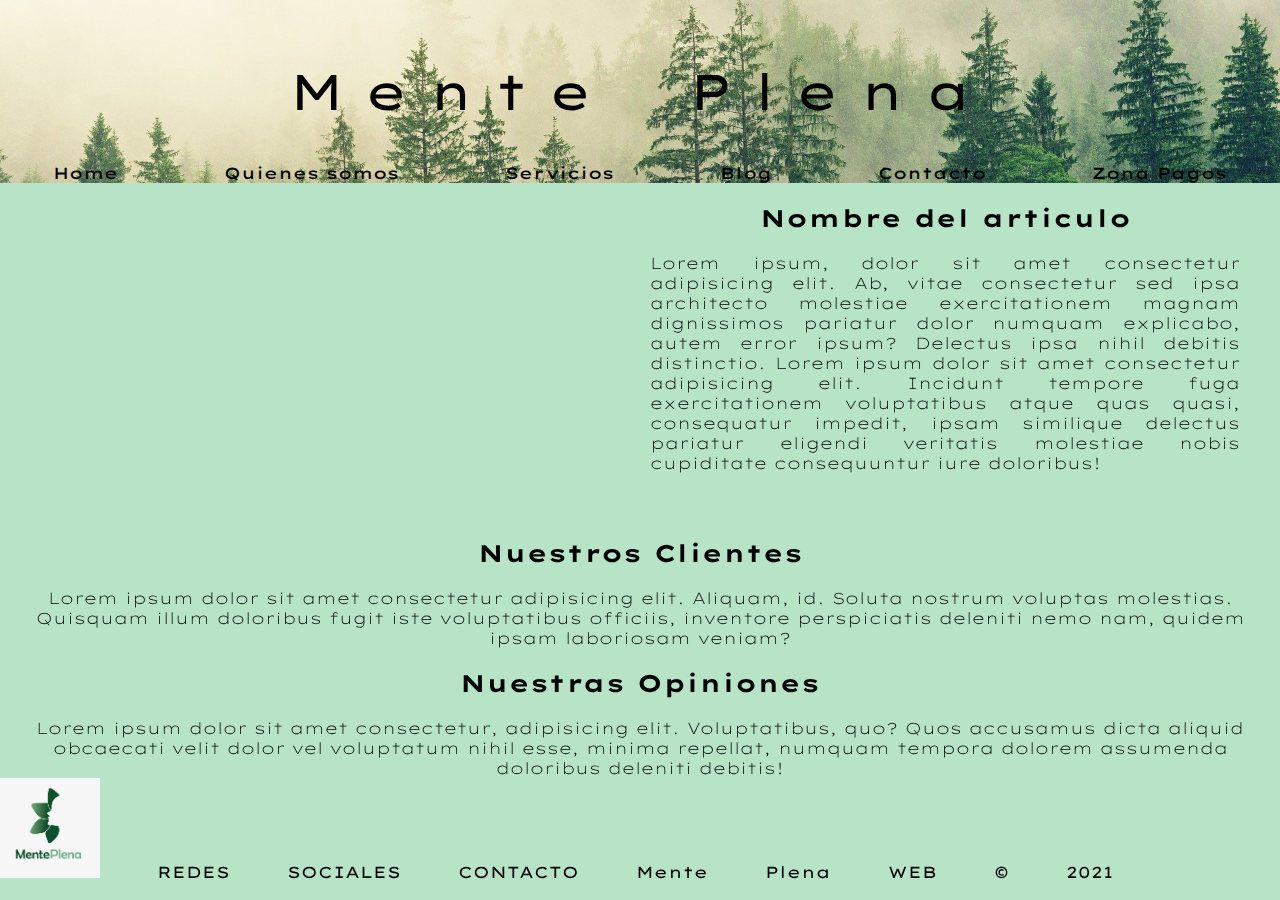
==== index.html @ 43602207 "primer commit" ====
<!DOCTYPE html>
<html lang="es">
<head>
    <meta charset="UTF-8">
    <meta http-equiv="X-UA-Compatible" content="IE=edge">
    <meta name="viewport" content="width=device-width, initial-scale=1.0">
    <link rel="stylesheet" href="css/estilos.css">
    <title>Mente Plena</title>
</head>
<body>
    
    <header class="header">
    
        <!-- <img class="logo" src="multimedia/img/logo sin fondo.png" alt=""> -->
    
        <h1>Mente Plena</h1>

        <nav class="navegador">

            <ul class="lista">
                <li class="item"><a href="index.html">Home</a></li>
                <li class="item"><a href="quienesSomos.html">Quienes somos</a></li>
                <li class="item"><a href="servicios.html">Servicios</a></li>
                <li class="item"><a href="blog.html">Blog</a></li>
                <li class="item"><a href="contacto.html">Contacto</a></li>
                <li class="item"><a href="pagos.html">Zona Pagos</a></li>
            </ul>

        </nav>

    </header>

    <section class="seccion">
            
        <iframe class="video--estilo" width="560" height="315" src="https://www.youtube.com/embed/g6OY_jTsQXg" title="YouTube video player" frameborder="0" allow="accelerometer; autoplay; clipboard-write; encrypted-media; gyroscope; picture-in-picture" allowfullscreen></iframe>

        <article class="articulo">

            <h2 class="articulo__titulo--estilo">Nombre del articulo</h2>

            <img src="" alt="">

            <p>Lorem ipsum, dolor sit amet consectetur adipisicing elit. Ab, vitae consectetur sed ipsa architecto molestiae exercitationem magnam dignissimos pariatur dolor numquam explicabo, autem error ipsum? Delectus ipsa nihil debitis distinctio. Lorem ipsum dolor sit amet consectetur adipisicing elit. Incidunt tempore fuga exercitationem voluptatibus atque quas quasi, consequatur impedit, ipsam similique delectus pariatur eligendi veritatis molestiae nobis cupiditate consequuntur iure doloribus!</p>

        </article>

    </section>

    <section class="clientes">

        <h2 class="clientes__titulo">Nuestros Clientes</h2>

        <p>Lorem ipsum dolor sit amet consectetur adipisicing elit. Aliquam, id. Soluta nostrum voluptas molestias. Quisquam illum doloribus fugit iste voluptatibus officiis, inventore perspiciatis deleniti nemo nam, quidem ipsam laboriosam veniam?</p>
        
    </section>

    <section class="clientes">

        <h2 class="clientes__titulo">Nuestras Opiniones</h2>

        <p>Lorem ipsum dolor sit amet consectetur, adipisicing elit. Voluptatibus, quo? Quos accusamus dicta aliquid obcaecati velit dolor vel voluptatum nihil esse, minima repellat, numquam tempora dolorem assumenda doloribus deleniti debitis!</p>

    </section>

    <footer id="foot">

        <img class="foot__logo--estilos" src="multimedia/img/logo cuadrado.jpeg" alt="">
        <span>REDES SOCIALES</span>
        <a href="contacto.html">CONTACTO</a>
        Mente Plena WEB &copy; 2021

    </footer>
    

</body>
</html>
---- css/estilos.css ----
@import url('https://fonts.googleapis.com/css2?family=Lexend+Tera:wght@100;200;400&display=swap');

*{
    margin: 0;
    padding: 0;
}

html{
    scroll-behavior: smooth;
}

body{
    font-family: 'Lexend Tera', sans-serif;
    background-color: #b7e4c7;
}

/* inicio header */

.header{
    background-image: url(../multimedia/img/fondo1.jpg);
    background-position: center;
    background-size: cover;
    height: auto;
    width: auto;
    text-align: center;
}

h1 {
    padding-top: 60px;
    padding-bottom: 20px;
    font-size: 50px;
    word-spacing: 35px;
    letter-spacing: 20px;
    font-style: normal;
    color: #000;
    font-family: 'Lexend Tera', sans-serif;
    font-weight: 400;
    }

/* inicio navegador */

ul{
    display: flex;
    flex-direction: row;
    justify-content: space-around;
    list-style: none;
    margin-top: 20px;
    font-weight: 500;
}

a{
    text-decoration: none;
    color: black;
}

a:hover{
    color: #12522c;
}

/* inicio sección contenido 1*/

.seccion{
    display: grid;
    grid-template-columns: 1fr 1fr;
    grid-template-rows: 1fr;
    margin-top: 20px;
    margin-right: 20px;
}

.video--estilo{
    margin-left: 15px;
}

.articulo{
    text-align: justify;
    font-weight: 200;
    padding-right: 20px;
    padding-left: 20px;
}

.articulo__titulo--estilo{
    text-align: center;
    font-weight: 700;
    color: #000;
}

/* inicio seccion contenido 2 */

.clientes{
    display: grid;
    grid-template-columns: 1fr;
    justify-content: space-around;
    text-align: center;
    padding-top: 20px;
    padding-left: 20px;
    padding-right: 20px;
    font-weight: 200;
}

.clientes__titulo{
    text-align: center;
    color: #000;
    margin-bottom: 20px;
}

/* inicio footer */

#foot{
    display: inline-block;
    word-spacing: 50px;
}

.foot__logo--estilos{
    height: 100px;
}

/* inicio de media queris */
 
@media only screen and (min-width:750px) and (max-width:1024px){   
    .seccion{
        grid-template-columns: 1fr;
    }

    .articulo{
        text-align: center;
    }

    .articulo__titulo--estilo{
        margin-top: 20px;
    }

    .video--estilo{
        margin-left: 100px;
    }
}

@media only screen and (min-width:400px) and (max-width:749px){
    
    .header{
        grid-template-columns: 1fr;
        width: auto;
    }

    ul{
        display: inline-block;
    }
    
    .seccion{
        grid-template-columns: 1fr;
    }

    .video--estilo{
        width: 370px;
        height: 200px   ;
    }

    .articulo__titulo--estilo{
        margin-top: 20px;
    }
}
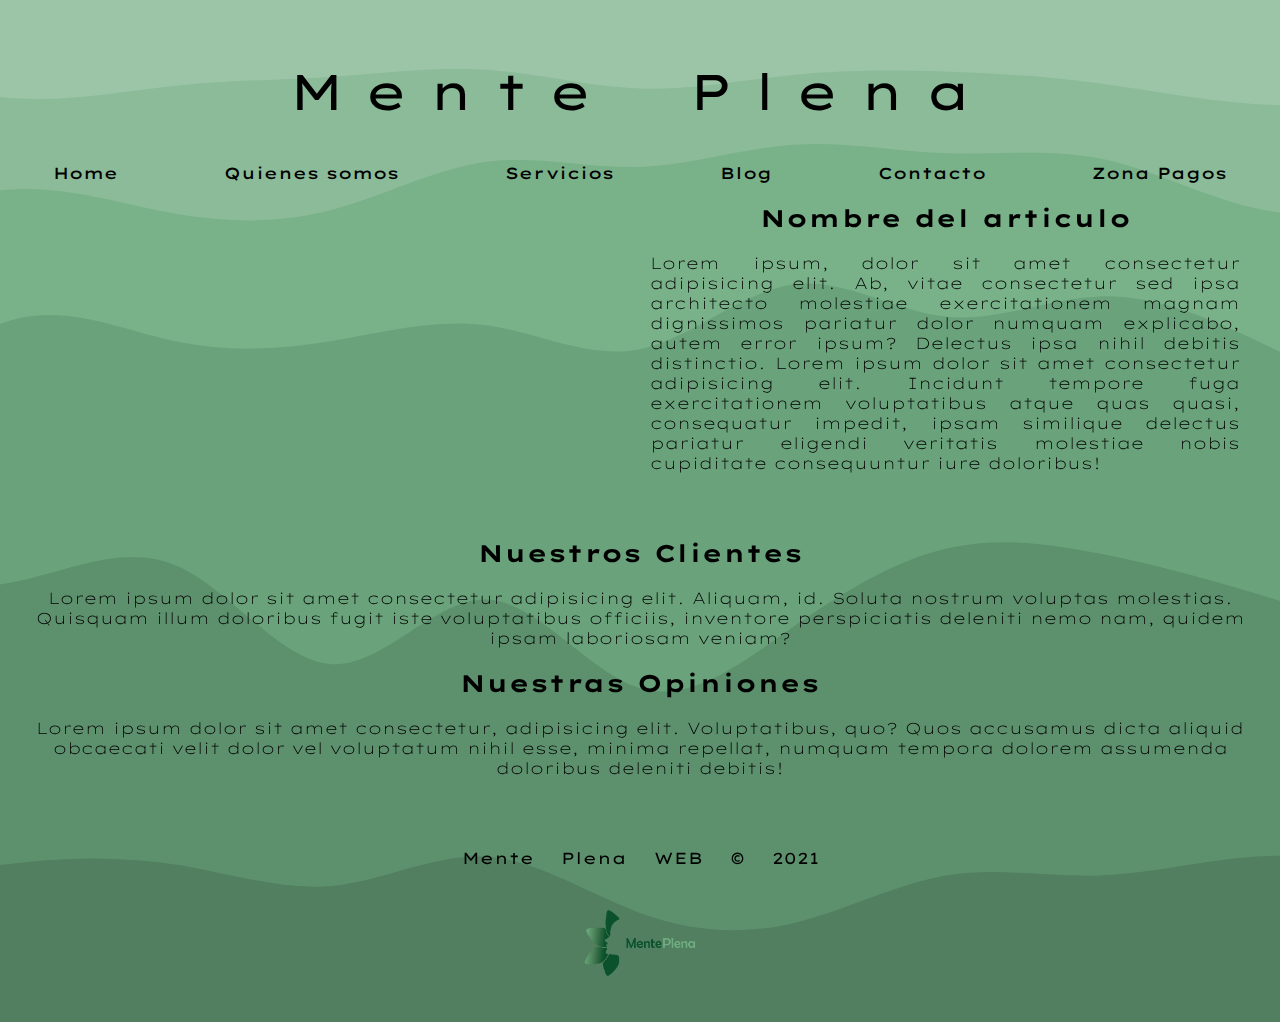
==== commit ad5fb633: "animaciones a index y quienes somos" ====
--- a/index.html
+++ b/index.html
@@ -4,6 +4,8 @@
     <meta charset="UTF-8">
     <meta http-equiv="X-UA-Compatible" content="IE=edge">
     <meta name="viewport" content="width=device-width, initial-scale=1.0">
+    <link rel="stylesheet" href="https://cdnjs.cloudflare.com/ajax/libs/font-awesome/6.0.0-beta3/css/all.min.css" integrity="sha512-Fo3rlrZj/k7ujTnHg4CGR2D7kSs0v4LLanw2qksYuRlEzO+tcaEPQogQ0KaoGN26/zrn20ImR1DfuLWnOo7aBA==" crossorigin="anonymous" referrerpolicy="no-referrer" />
+    <link href="https://unpkg.com/aos@2.3.1/dist/aos.css" rel="stylesheet">
     <link rel="stylesheet" href="css/estilos.css">
     <title>Mente Plena</title>
 </head>
@@ -30,7 +32,7 @@
 
     </header>
 
-    <section class="seccion">
+    <section data-aos="fade-down" class="seccion">
             
         <iframe class="video--estilo" width="560" height="315" src="https://www.youtube.com/embed/g6OY_jTsQXg" title="YouTube video player" frameborder="0" allow="accelerometer; autoplay; clipboard-write; encrypted-media; gyroscope; picture-in-picture" allowfullscreen></iframe>
 
@@ -46,7 +48,7 @@
 
     </section>
 
-    <section class="clientes">
+    <section data-aos="fade-down" class="clientes">
 
         <h2 class="clientes__titulo">Nuestros Clientes</h2>
 
@@ -54,7 +56,7 @@
         
     </section>
 
-    <section class="clientes">
+    <section data-aos="fade-down" class="clientes">
 
         <h2 class="clientes__titulo">Nuestras Opiniones</h2>
 
@@ -62,15 +64,31 @@
 
     </section>
 
-    <footer id="foot">
+    <footer data-aos="fade-down" id="foot">
 
-        <img class="foot__logo--estilos" src="multimedia/img/logo cuadrado.jpeg" alt="">
-        <span>REDES SOCIALES</span>
-        <a href="contacto.html">CONTACTO</a>
+        <span>
+
+            <a href="https://www.instagram.com/menteplena_col/?hl=es-la"><i class="fab fa-instagram"></i></a>
+            <a href="https://api.whatsapp.com/send/?phone=573203778503&text&app_absent=0"><i class="fab fa-whatsapp"></i></a>
+            <a href="mailto:jjp1394@gmail.com?Subject=Interesado%20en%20sus%20servicios"><i class="far fa-envelope"></i></a>
+
+        </span>
+
+        <br>
+
         Mente Plena WEB &copy; 2021
 
+        <br>
+
+        <img class="foot__logo--estilos" src="multimedia/img/logo sin fondo.png" alt="">
+
     </footer>
+
+    <script src="https://unpkg.com/aos@2.3.1/dist/aos.js"></script>
+
+    <script>
+        AOS.init();
+    </script>
     
-
 </body>
 </html>--- a/css/estilos.css
+++ b/css/estilos.css
@@ -11,13 +11,16 @@
 
 body{
     font-family: 'Lexend Tera', sans-serif;
-    background-color: #b7e4c7;
+    background-image: url(../multimedia/img/waves.svg);
+    background-position: center;
+    background-size: cover;
+    background-repeat: no-repeat;
 }
 
 /* inicio header */
 
 .header{
-    background-image: url(../multimedia/img/fondo1.jpg);
+    /* background-image: url(../multimedia/img/fondo1.jpg); */
     background-position: center;
     background-size: cover;
     height: auto;
@@ -106,12 +109,20 @@
 /* inicio footer */
 
 #foot{
-    display: inline-block;
-    word-spacing: 50px;
+    display: block;
+    word-spacing: 20px;
+    text-align: center;
+    margin-top: 20px;
+}
+
+span i{
+    font-size: 40px;
+    color: #12522c;
 }
 
 .foot__logo--estilos{
-    height: 100px;
+    height: 150px;
+    width: auto;
 }
 
 /* inicio de media queris */
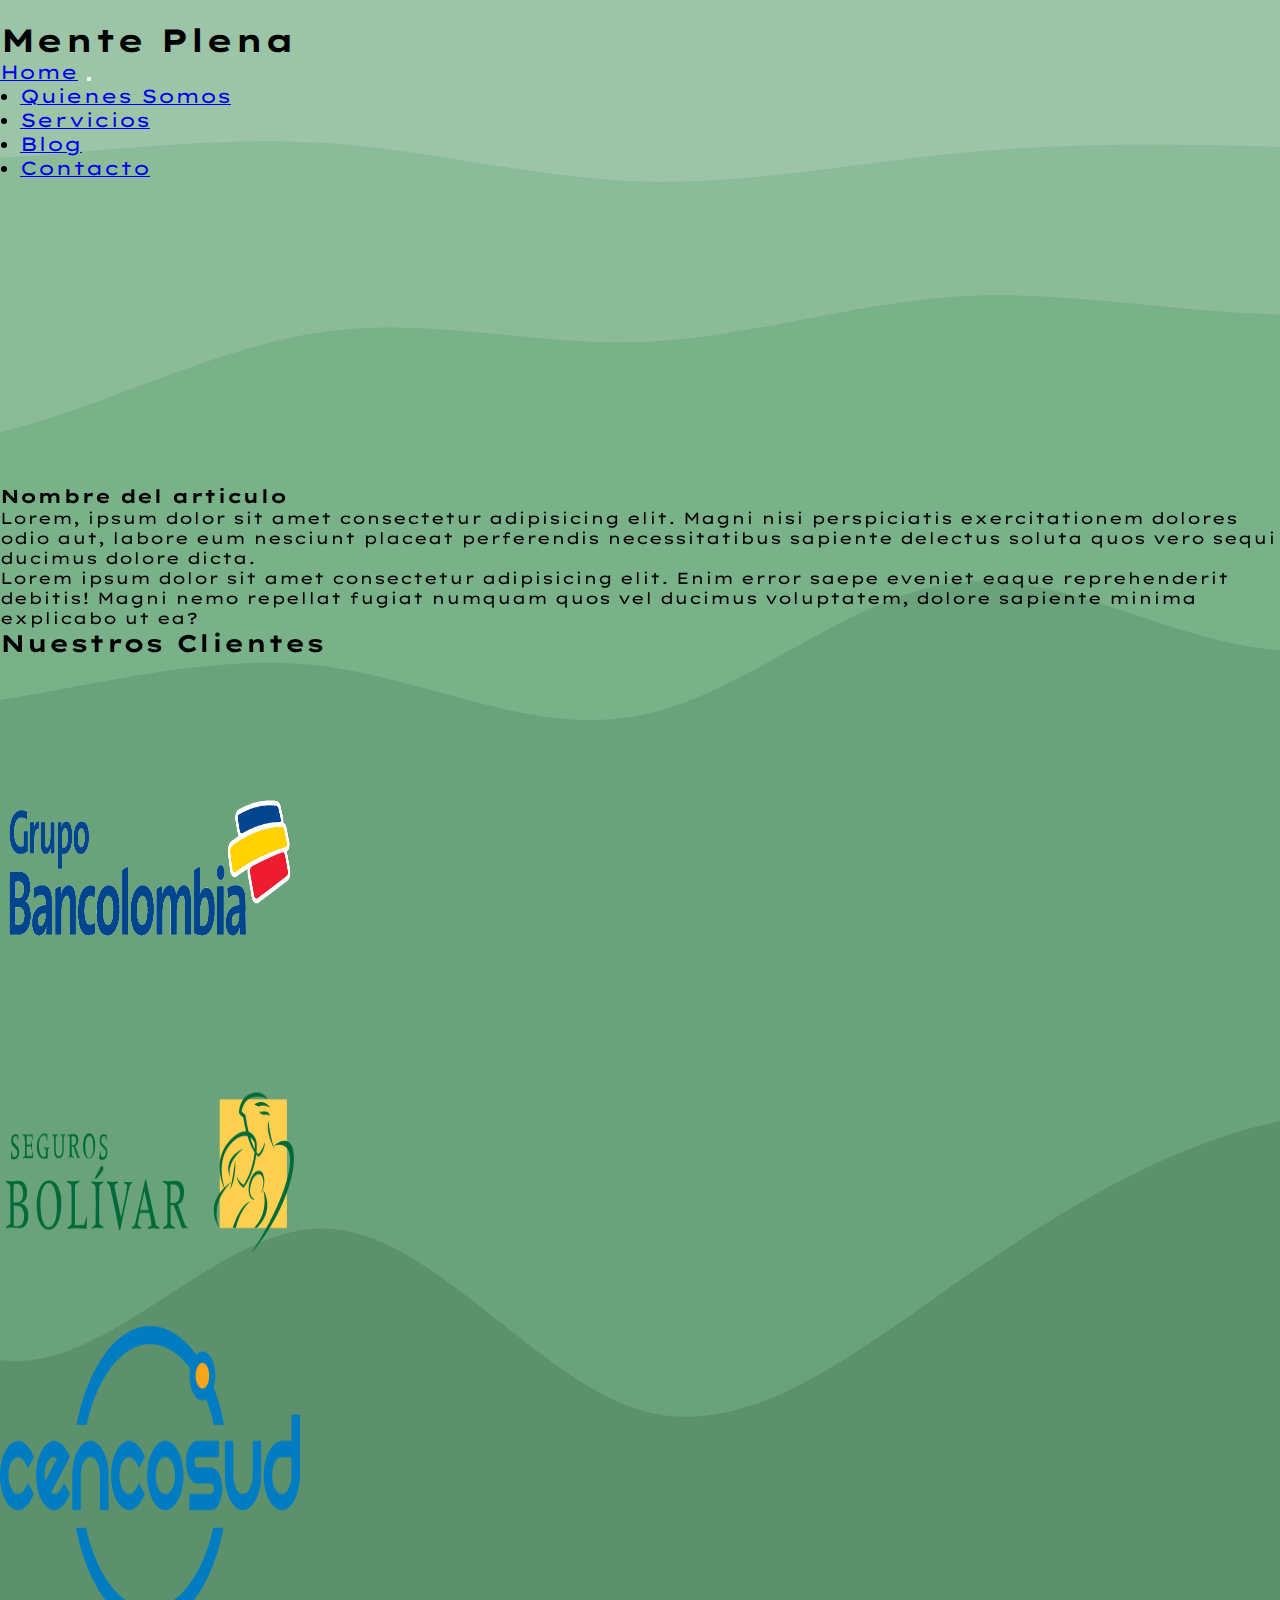
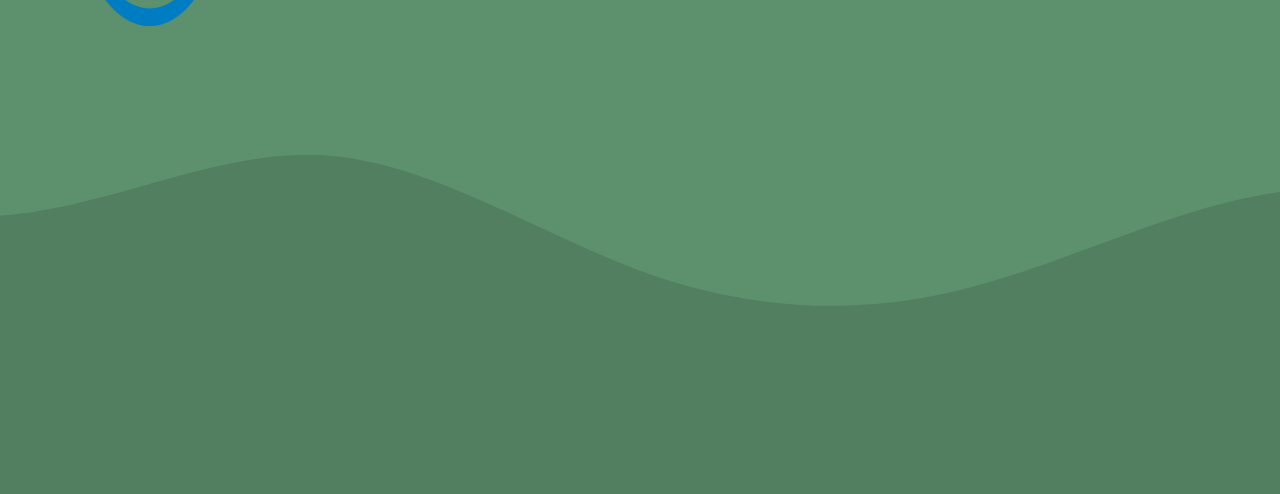
==== commit da7d4985: "index con bootstrap" ====
--- a/index.html
+++ b/index.html
@@ -6,65 +6,121 @@
     <meta name="viewport" content="width=device-width, initial-scale=1.0">
     <link rel="stylesheet" href="https://cdnjs.cloudflare.com/ajax/libs/font-awesome/6.0.0-beta3/css/all.min.css" integrity="sha512-Fo3rlrZj/k7ujTnHg4CGR2D7kSs0v4LLanw2qksYuRlEzO+tcaEPQogQ0KaoGN26/zrn20ImR1DfuLWnOo7aBA==" crossorigin="anonymous" referrerpolicy="no-referrer" />
     <link href="https://unpkg.com/aos@2.3.1/dist/aos.css" rel="stylesheet">
+    <link rel="stylesheet" href="https://cdn.jsdelivr.net/npm/bootstrap@4.6.1/dist/css/bootstrap.min.css" integrity="sha384-zCbKRCUGaJDkqS1kPbPd7TveP5iyJE0EjAuZQTgFLD2ylzuqKfdKlfG/eSrtxUkn" crossorigin="anonymous">
     <link rel="stylesheet" href="css/estilos.css">
     <title>Mente Plena</title>
 </head>
 <body>
     
-    <header class="header">
+    <h1 class="text-center">Mente Plena</h1>
+
+    <!-- Header con navbar -->
     
-        <!-- <img class="logo" src="multimedia/img/logo sin fondo.png" alt=""> -->
-    
-        <h1>Mente Plena</h1>
+    <header class="container-fluid">
 
-        <nav class="navegador">
+        <nav class="navbar navbar-expand-md navbar-light">
+            <a class="navbar-brand" href="index.html">Home</a>
+            <button class="navbar-toggler btn-1" type="button" data-toggle="collapse" data-target="#collapsibleNavbar">
+              <span class="navbar-toggler-icon"></span>
+            </button>
 
-            <ul class="lista">
-                <li class="item"><a href="index.html">Home</a></li>
-                <li class="item"><a href="quienesSomos.html">Quienes somos</a></li>
-                <li class="item"><a href="servicios.html">Servicios</a></li>
-                <li class="item"><a href="blog.html">Blog</a></li>
-                <li class="item"><a href="contacto.html">Contacto</a></li>
-                <li class="item"><a href="pagos.html">Zona Pagos</a></li>
-            </ul>
-
-        </nav>
+            <div class="collapse navbar-collapse" id="collapsibleNavbar">
+              <ul class="navbar-nav">
+                <li class="nav-item">
+                  <a class="nav-link" href="quienesSomos.html">Quienes Somos</a>
+                </li>
+                <li class="nav-item">
+                  <a class="nav-link" href="servicios.html">Servicios</a>
+                </li>
+                <li class="nav-item">
+                  <a class="nav-link" href="blog.html">Blog</a>
+                </li>
+                <li class="nav-item">
+                    <a class="nav-link" href="contacto.html">contacto</a>
+                  </li>    
+              </ul>
+            </div>  
+          </nav>
 
     </header>
 
-    <section data-aos="fade-down" class="seccion">
+    <!-- seccion 1 con iframe -->
+
+    <div class="container-fluid" data-aos="fade-down"> 
+
+        <section class="row">      
+
+            <iframe class="col-xs-12 col-sm-5 col-md-4 col-lg-4 video"" width="auto" height="300" src="https://www.youtube.com/embed/g6OY_jTsQXg" title="YouTube video player" frameborder="0" allow="accelerometer; autoplay; clipboard-write; encrypted-media; gyroscope; picture-in-picture" allowfullscreen></iframe>
             
-        <iframe class="video--estilo" width="560" height="315" src="https://www.youtube.com/embed/g6OY_jTsQXg" title="YouTube video player" frameborder="0" allow="accelerometer; autoplay; clipboard-write; encrypted-media; gyroscope; picture-in-picture" allowfullscreen></iframe>
+            <article class="color3 col-xs-12 col-sm-7 col-md-8 col-lg-8">
 
-        <article class="articulo">
+                <h3 class="text-center">Nombre del articulo</h3>
+                <p>Lorem, ipsum dolor sit amet consectetur adipisicing elit. Magni nisi perspiciatis exercitationem dolores odio aut, labore eum nesciunt placeat perferendis necessitatibus sapiente delectus soluta quos vero sequi ducimus dolore dicta.</p>
+                <p>Lorem ipsum dolor sit amet consectetur adipisicing elit. Enim error saepe eveniet eaque reprehenderit debitis! Magni nemo repellat fugiat numquam quos vel ducimus voluptatem, dolore sapiente minima explicabo ut ea?</p>
 
-            <h2 class="articulo__titulo--estilo">Nombre del articulo</h2>
+            </article>
 
-            <img src="" alt="">
+        </section>
+        
+    </div>
 
-            <p>Lorem ipsum, dolor sit amet consectetur adipisicing elit. Ab, vitae consectetur sed ipsa architecto molestiae exercitationem magnam dignissimos pariatur dolor numquam explicabo, autem error ipsum? Delectus ipsa nihil debitis distinctio. Lorem ipsum dolor sit amet consectetur adipisicing elit. Incidunt tempore fuga exercitationem voluptatibus atque quas quasi, consequatur impedit, ipsam similique delectus pariatur eligendi veritatis molestiae nobis cupiditate consequuntur iure doloribus!</p>
+    <!-- seccion 2 nuestros clientes -->
 
-        </article>
+    <section class="container text-center" data-aos="fade-down">
 
-    </section>
+        <h2 class="text-center">Nuestros Clientes</h2>
 
-    <section data-aos="fade-down" class="clientes">
+        <div id="demo" class="carousel slide" data-ride="carousel">
 
-        <h2 class="clientes__titulo">Nuestros Clientes</h2>
-
-        <p>Lorem ipsum dolor sit amet consectetur adipisicing elit. Aliquam, id. Soluta nostrum voluptas molestias. Quisquam illum doloribus fugit iste voluptatibus officiis, inventore perspiciatis deleniti nemo nam, quidem ipsam laboriosam veniam?</p>
+            <!-- Indicators -->
+            <ul class="carousel-indicators">
+            <li data-target="#demo" data-slide-to="0" class="active"></li>
+            <li data-target="#demo" data-slide-to="1"></li>
+            <li data-target="#demo" data-slide-to="2"></li>
+            </ul>
+            
+            <!-- The slideshow -->
+            <div class="carousel-inner">
+            <div class="carousel-item active">
+                <img class="img-fluid" src="./multimedia/img/logo-grupo-bancolombia.png" alt="Bancolombia" width="300" height="300">
+            </div>
+            <div class="carousel-item">
+                <img class="img-fluid" src="./multimedia/img/logo-seguros-bolivar.png" alt="Seguros Bolivar" width="300" height="300">
+            </div>
+            <div class="carousel-item">
+                <img class="img-fluid" src="./multimedia/img/logo-sencosud.png" alt="Sencosud" width="300" height="300">
+            </div>
+                </div>
+            
+                <!-- Left and right controls -->
+                <a class="carousel-control-prev" href="#demo" data-slide="prev">
+                    <span class="carousel-control-prev-icon"></span>
+                </a>
+                <a class="carousel-control-next" href="#demo" data-slide="next">
+                    <span class="carousel-control-next-icon"></span>
+                </a>
+            </div>
         
     </section>
 
-    <section data-aos="fade-down" class="clientes">
+    <!-- seccion 3 nuestras opiniones -->
 
-        <h2 class="clientes__titulo">Nuestras Opiniones</h2>
+    <div class="container" data-aos="fade-down">
 
-        <p>Lorem ipsum dolor sit amet consectetur, adipisicing elit. Voluptatibus, quo? Quos accusamus dicta aliquid obcaecati velit dolor vel voluptatum nihil esse, minima repellat, numquam tempora dolorem assumenda doloribus deleniti debitis!</p>
+        <h2 class="text-center">Nuestras Opiniones</h2>
+        
+        <section class="row">
 
-    </section>
+            <p class="col-md-4">Lorem ipsum dolor sit amet consectetur adipisicing elit. Voluptas perferendis quidem perspiciatis inventore, reiciendis esse reprehenderit, ab assumenda itaque vitae voluptates amet aut est voluptatem alias. Omnis placeat voluptas ipsam.</p>
 
-    <footer data-aos="fade-down" id="foot">
+            <p class="col-md-4 lead">Lorem ipsum dolor sit, amet consectetur adipisicing elit. Eaque facere provident aliquid voluptates incidunt quia, accusamus dolore repudiandae ipsum in sed vel dicta quas cumque? Consequuntur dicta porro molestiae molestias.</p>
+
+            <p class="col-md-4">Lorem ipsum dolor sit amet consectetur, adipisicing elit. Commodi aliquam adipisci dolor quasi iste cumque, dolores sed est itaque illo vel architecto id minus qui sit autem illum deleniti voluptas.</p>
+
+
+        </section>
+
+    <footer class="container text-center" data-aos="fade-down" id="foot">
 
         <span>
 
@@ -76,13 +132,17 @@
 
         <br>
 
-        Mente Plena WEB &copy; 2021
+        <span> Mente Plena WEB &copy; 2021 </span>
 
         <br>
 
-        <img class="foot__logo--estilos" src="multimedia/img/logo sin fondo.png" alt="">
+        <img class="img-fluid" src="multimedia/img/logo sin fondo.png" alt="" width="200" height="200">
 
     </footer>
+
+    <script src="https://cdn.jsdelivr.net/npm/jquery@3.5.1/dist/jquery.slim.min.js" integrity="sha384-DfXdz2htPH0lsSSs5nCTpuj/zy4C+OGpamoFVy38MVBnE+IbbVYUew+OrCXaRkfj" crossorigin="anonymous"></script>
+    <script src="https://cdn.jsdelivr.net/npm/popper.js@1.16.1/dist/umd/popper.min.js" integrity="sha384-9/reFTGAW83EW2RDu2S0VKaIzap3H66lZH81PoYlFhbGU+6BZp6G7niu735Sk7lN" crossorigin="anonymous"></script>
+    <script src="https://cdn.jsdelivr.net/npm/bootstrap@4.6.1/dist/js/bootstrap.min.js" integrity="sha384-VHvPCCyXqtD5DqJeNxl2dtTyhF78xXNXdkwX1CZeRusQfRKp+tA7hAShOK/B/fQ2" crossorigin="anonymous"></script>
 
     <script src="https://unpkg.com/aos@2.3.1/dist/aos.js"></script>
 
--- a/css/estilos.css
+++ b/css/estilos.css
@@ -17,102 +17,27 @@
     background-repeat: no-repeat;
 }
 
-/* inicio header */
-
-.header{
-    /* background-image: url(../multimedia/img/fondo1.jpg); */
-    background-position: center;
-    background-size: cover;
-    height: auto;
-    width: auto;
-    text-align: center;
+h1{
+    margin-top: 20px;
 }
 
-h1 {
-    padding-top: 60px;
-    padding-bottom: 20px;
-    font-size: 50px;
-    word-spacing: 35px;
-    letter-spacing: 20px;
-    font-style: normal;
-    color: #000;
-    font-family: 'Lexend Tera', sans-serif;
-    font-weight: 400;
-    }
-
-/* inicio navegador */
-
-ul{
-    display: flex;
-    flex-direction: row;
-    justify-content: space-around;
-    list-style: none;
-    margin-top: 20px;
-    font-weight: 500;
+.navbar{
+    text-transform: capitalize;
+    font-size: larger;
 }
 
-a{
-    text-decoration: none;
-    color: black;
+.nav-item{
+    margin-left: 20px;
 }
 
-a:hover{
-    color: #12522c;
-}
-
-/* inicio sección contenido 1*/
-
-.seccion{
-    display: grid;
-    grid-template-columns: 1fr 1fr;
-    grid-template-rows: 1fr;
-    margin-top: 20px;
-    margin-right: 20px;
-}
-
-.video--estilo{
-    margin-left: 15px;
-}
-
-.articulo{
-    text-align: justify;
-    font-weight: 200;
-    padding-right: 20px;
-    padding-left: 20px;
-}
-
-.articulo__titulo--estilo{
-    text-align: center;
-    font-weight: 700;
-    color: #000;
-}
-
-/* inicio seccion contenido 2 */
-
-.clientes{
-    display: grid;
-    grid-template-columns: 1fr;
-    justify-content: space-around;
-    text-align: center;
-    padding-top: 20px;
-    padding-left: 20px;
-    padding-right: 20px;
-    font-weight: 200;
-}
-
-.clientes__titulo{
-    text-align: center;
-    color: #000;
-    margin-bottom: 20px;
+.video{
+    border-radius: 10%;
 }
 
 /* inicio footer */
 
 #foot{
-    display: block;
     word-spacing: 20px;
-    text-align: center;
-    margin-top: 20px;
 }
 
 span i{
@@ -120,53 +45,4 @@
     color: #12522c;
 }
 
-.foot__logo--estilos{
-    height: 150px;
-    width: auto;
-}
 
-/* inicio de media queris */
- 
-@media only screen and (min-width:750px) and (max-width:1024px){   
-    .seccion{
-        grid-template-columns: 1fr;
-    }
-
-    .articulo{
-        text-align: center;
-    }
-
-    .articulo__titulo--estilo{
-        margin-top: 20px;
-    }
-
-    .video--estilo{
-        margin-left: 100px;
-    }
-}
-
-@media only screen and (min-width:400px) and (max-width:749px){
-    
-    .header{
-        grid-template-columns: 1fr;
-        width: auto;
-    }
-
-    ul{
-        display: inline-block;
-    }
-    
-    .seccion{
-        grid-template-columns: 1fr;
-    }
-
-    .video--estilo{
-        width: 370px;
-        height: 200px   ;
-    }
-
-    .articulo__titulo--estilo{
-        margin-top: 20px;
-    }
-}
-
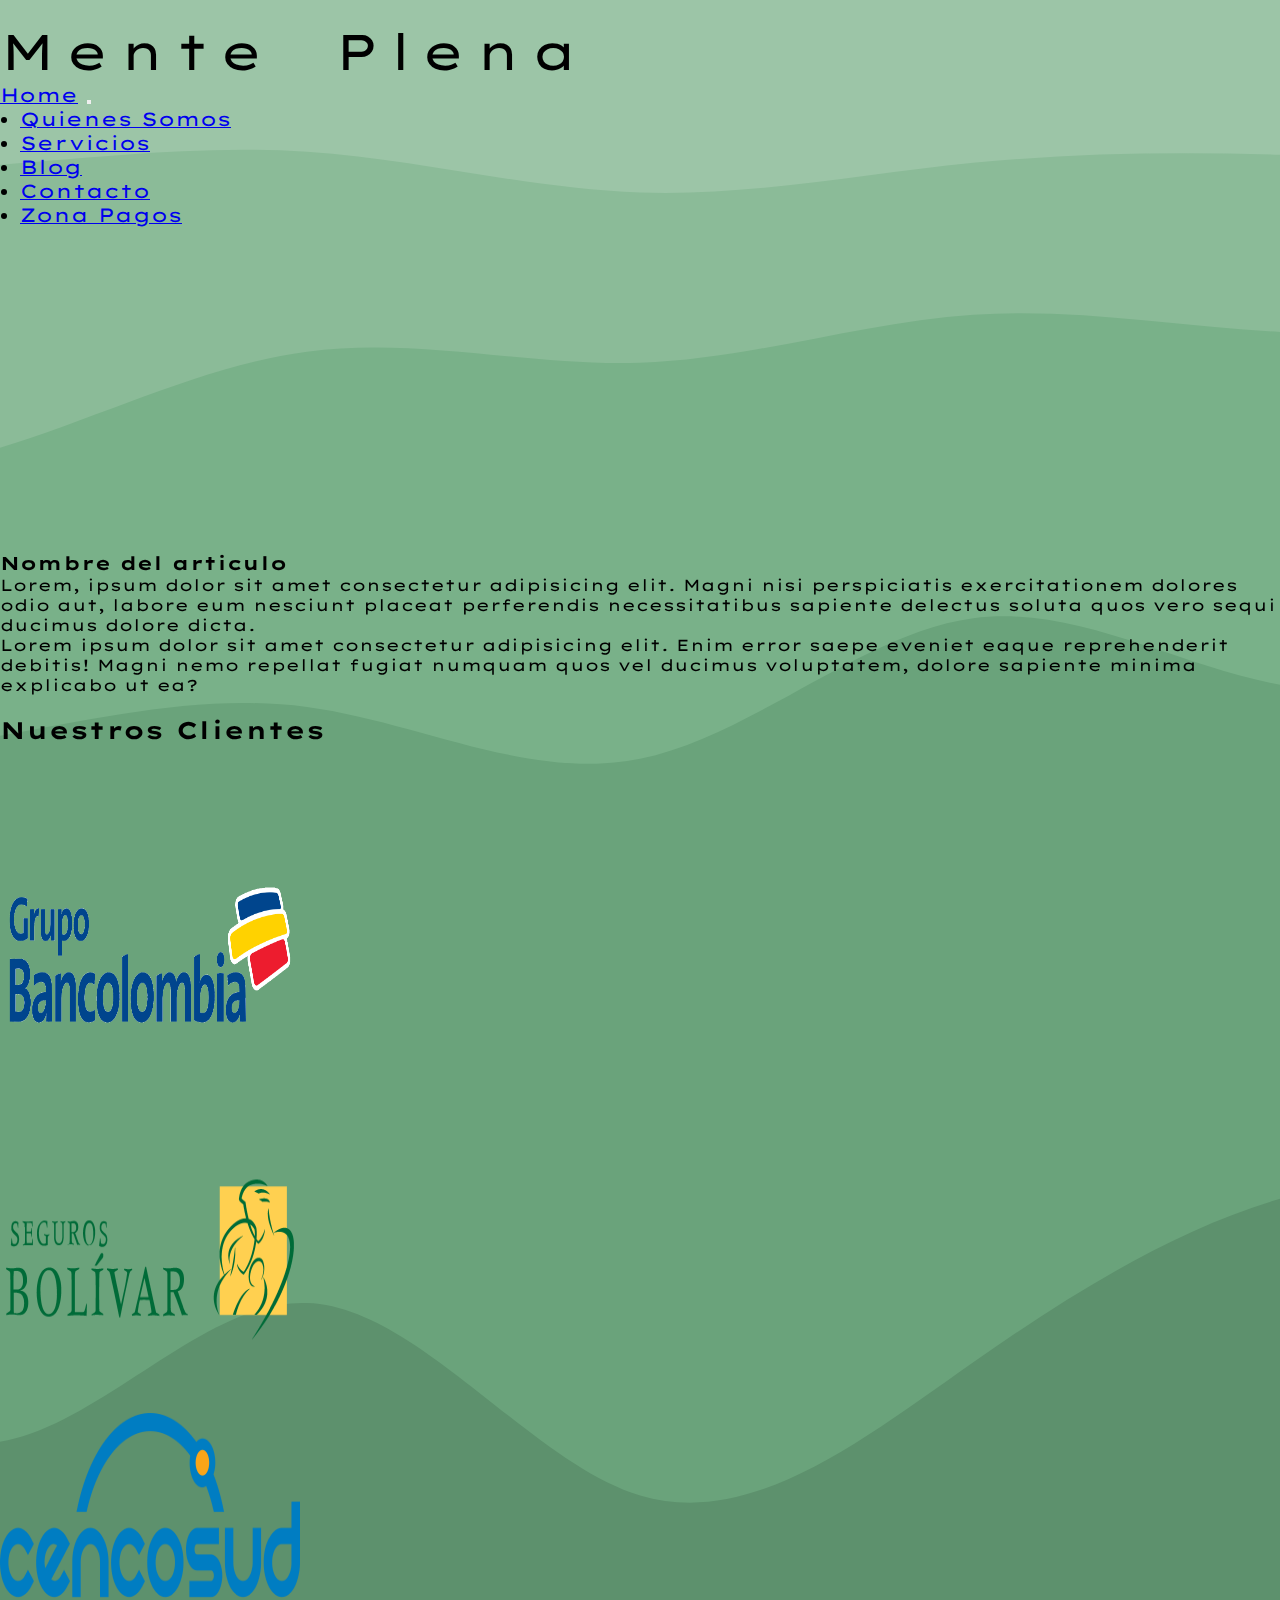
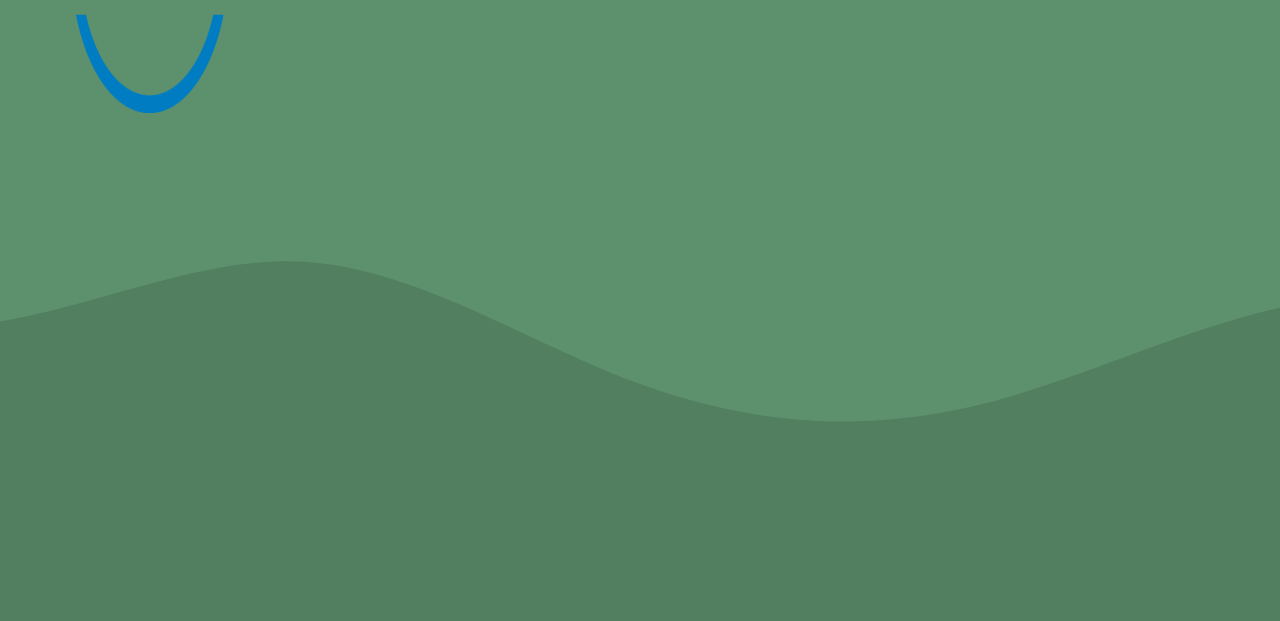
==== commit fa30d177: "bootstrap en 4 paginas" ====
--- a/index.html
+++ b/index.html
@@ -37,7 +37,10 @@
                 </li>
                 <li class="nav-item">
                     <a class="nav-link" href="contacto.html">contacto</a>
-                  </li>    
+                </li>   
+                <li class="nav-item">
+                    <a class="nav-link" href="pagos.html">Zona Pagos</a>
+                </li>  
               </ul>
             </div>  
           </nav>
@@ -50,7 +53,7 @@
 
         <section class="row">      
 
-            <iframe class="col-xs-12 col-sm-5 col-md-4 col-lg-4 video"" width="auto" height="300" src="https://www.youtube.com/embed/g6OY_jTsQXg" title="YouTube video player" frameborder="0" allow="accelerometer; autoplay; clipboard-write; encrypted-media; gyroscope; picture-in-picture" allowfullscreen></iframe>
+            <iframe class="col-xs-12 col-sm-5 col-md-4 col-lg-4 video" width="auto" height="300" src="https://www.youtube.com/embed/g6OY_jTsQXg" title="YouTube video player" frameborder="0" allow="accelerometer; autoplay; clipboard-write; encrypted-media; gyroscope; picture-in-picture" allowfullscreen></iframe>
             
             <article class="color3 col-xs-12 col-sm-7 col-md-8 col-lg-8">
 
@@ -120,6 +123,10 @@
 
         </section>
 
+    </div>
+
+    <!-- footer -->
+
     <footer class="container text-center" data-aos="fade-down" id="foot">
 
         <span>
@@ -140,9 +147,15 @@
 
     </footer>
 
+    <!-- scripts -->
+
+    <!-- scripts bootstrap -->
+
     <script src="https://cdn.jsdelivr.net/npm/jquery@3.5.1/dist/jquery.slim.min.js" integrity="sha384-DfXdz2htPH0lsSSs5nCTpuj/zy4C+OGpamoFVy38MVBnE+IbbVYUew+OrCXaRkfj" crossorigin="anonymous"></script>
     <script src="https://cdn.jsdelivr.net/npm/popper.js@1.16.1/dist/umd/popper.min.js" integrity="sha384-9/reFTGAW83EW2RDu2S0VKaIzap3H66lZH81PoYlFhbGU+6BZp6G7niu735Sk7lN" crossorigin="anonymous"></script>
     <script src="https://cdn.jsdelivr.net/npm/bootstrap@4.6.1/dist/js/bootstrap.min.js" integrity="sha384-VHvPCCyXqtD5DqJeNxl2dtTyhF78xXNXdkwX1CZeRusQfRKp+tA7hAShOK/B/fQ2" crossorigin="anonymous"></script>
+
+    <!-- scripts aos -->
 
     <script src="https://unpkg.com/aos@2.3.1/dist/aos.js"></script>
 
--- a/css/estilos.css
+++ b/css/estilos.css
@@ -19,6 +19,11 @@
 
 h1{
     margin-top: 20px;
+    letter-spacing: 10px;
+    word-spacing: 30px;
+    font-size: 50px;
+    font-weight: 400;
+    color: #000;
 }
 
 .navbar{
@@ -34,10 +39,21 @@
     border-radius: 10%;
 }
 
+h2{
+    margin-top: 20px;
+    color: #000;
+}
+
+h3{
+    margin-top: 20px;
+    color: #000;
+}
+
 /* inicio footer */
 
 #foot{
     word-spacing: 20px;
+    margin-top: 20px;
 }
 
 span i{
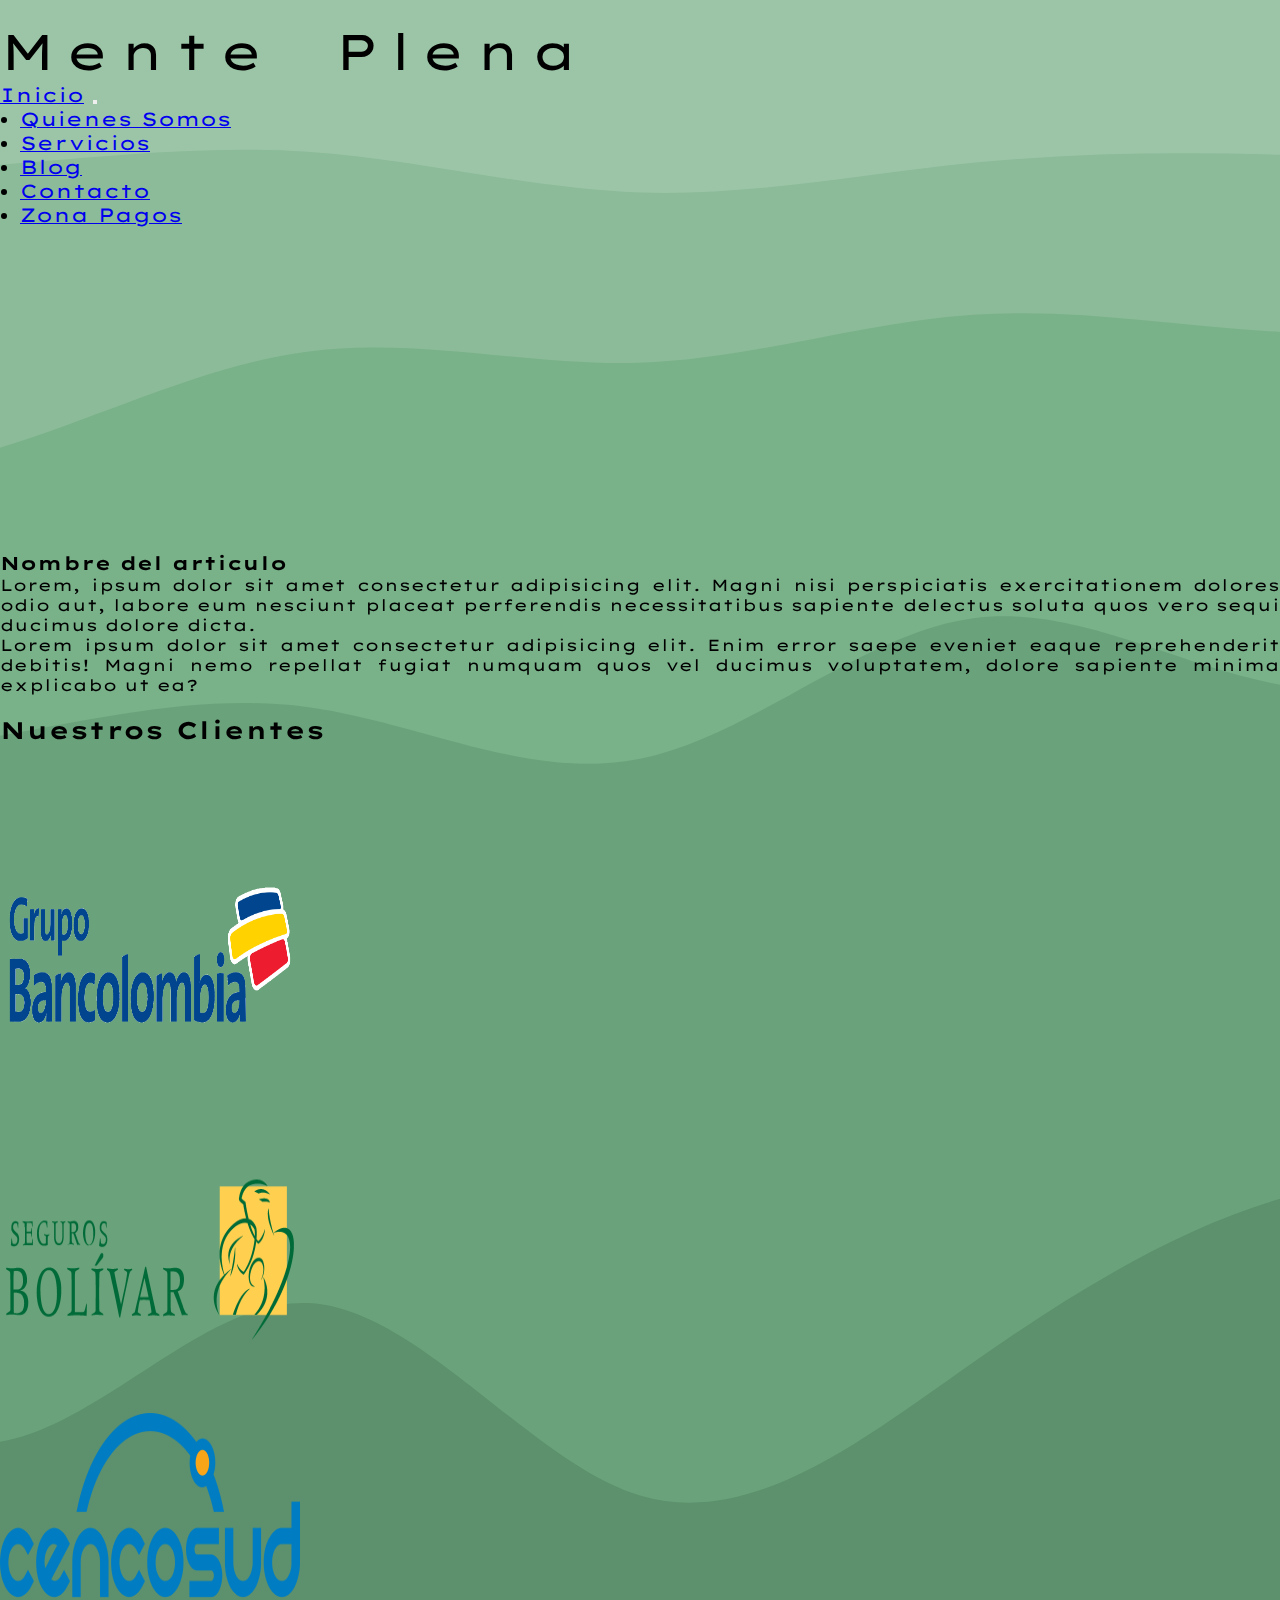
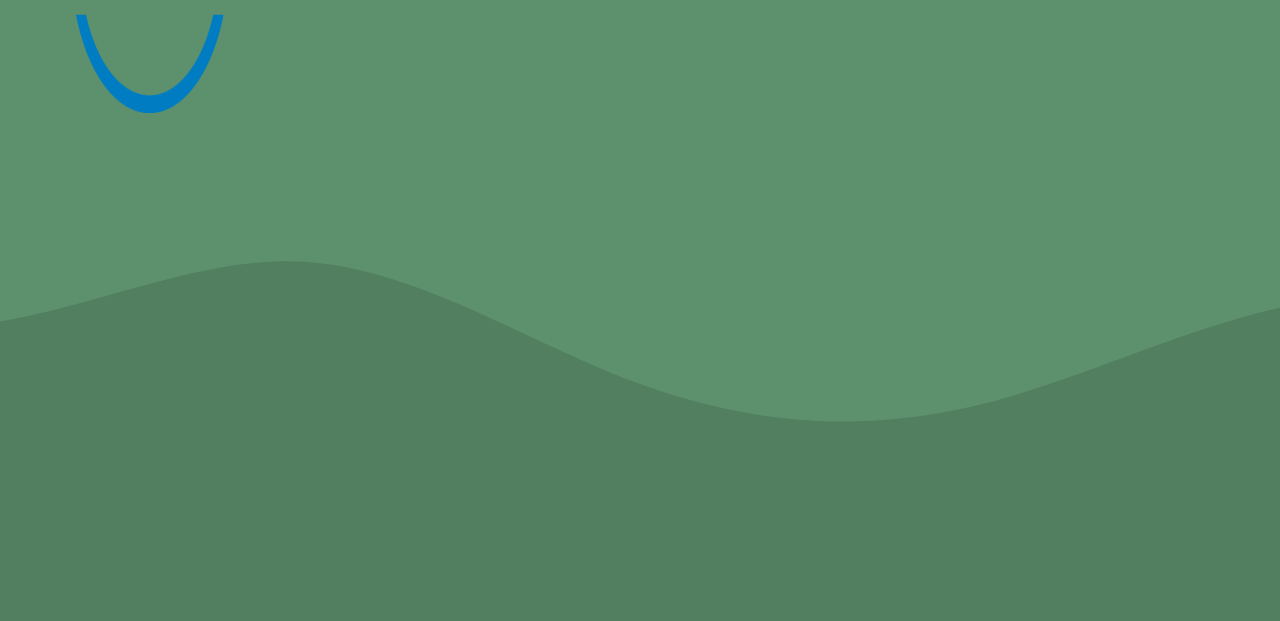
==== commit a0b94a64: "codigo pulido" ====
--- a/index.html
+++ b/index.html
@@ -19,7 +19,7 @@
     <header class="container-fluid">
 
         <nav class="navbar navbar-expand-md navbar-light">
-            <a class="navbar-brand" href="index.html">Home</a>
+            <a class="navbar-brand" href="index.html">Inicio</a>
             <button class="navbar-toggler btn-1" type="button" data-toggle="collapse" data-target="#collapsibleNavbar">
               <span class="navbar-toggler-icon"></span>
             </button>
@@ -55,7 +55,7 @@
 
             <iframe class="col-xs-12 col-sm-5 col-md-4 col-lg-4 video" width="auto" height="300" src="https://www.youtube.com/embed/g6OY_jTsQXg" title="YouTube video player" frameborder="0" allow="accelerometer; autoplay; clipboard-write; encrypted-media; gyroscope; picture-in-picture" allowfullscreen></iframe>
             
-            <article class="color3 col-xs-12 col-sm-7 col-md-8 col-lg-8">
+            <article class="col-xs-12 col-sm-7 col-md-8 col-lg-8 text">
 
                 <h3 class="text-center">Nombre del articulo</h3>
                 <p>Lorem, ipsum dolor sit amet consectetur adipisicing elit. Magni nisi perspiciatis exercitationem dolores odio aut, labore eum nesciunt placeat perferendis necessitatibus sapiente delectus soluta quos vero sequi ducimus dolore dicta.</p>
@@ -112,7 +112,7 @@
 
         <h2 class="text-center">Nuestras Opiniones</h2>
         
-        <section class="row">
+        <section class="row text">
 
             <p class="col-md-4">Lorem ipsum dolor sit amet consectetur adipisicing elit. Voluptas perferendis quidem perspiciatis inventore, reiciendis esse reprehenderit, ab assumenda itaque vitae voluptates amet aut est voluptatem alias. Omnis placeat voluptas ipsam.</p>
 
@@ -139,7 +139,7 @@
 
         <br>
 
-        <span> Mente Plena WEB &copy; 2021 </span>
+        <span> Mente Plena WEB &copy; 2022 </span>
 
         <br>
 
--- a/css/estilos.css
+++ b/css/estilos.css
@@ -49,6 +49,10 @@
     color: #000;
 }
 
+.text{
+    text-align: justify;
+}
+
 /* inicio footer */
 
 #foot{
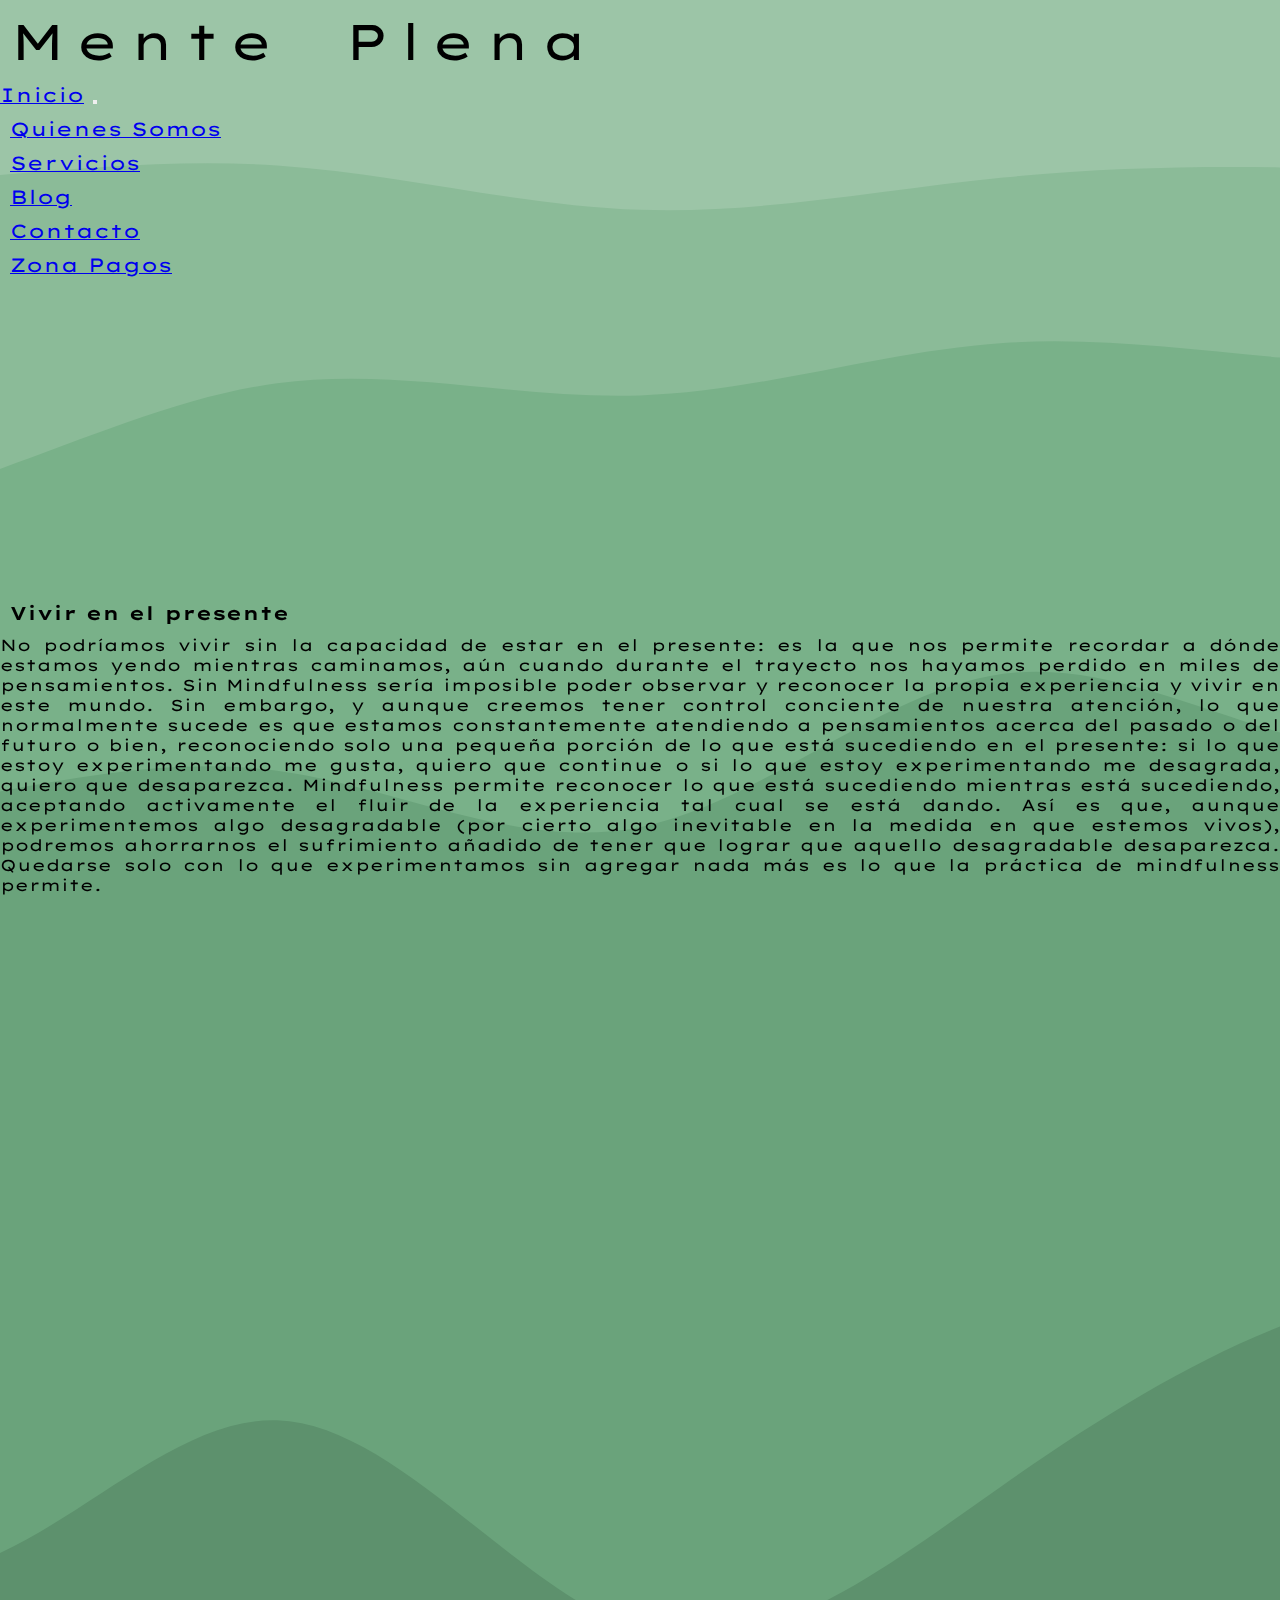
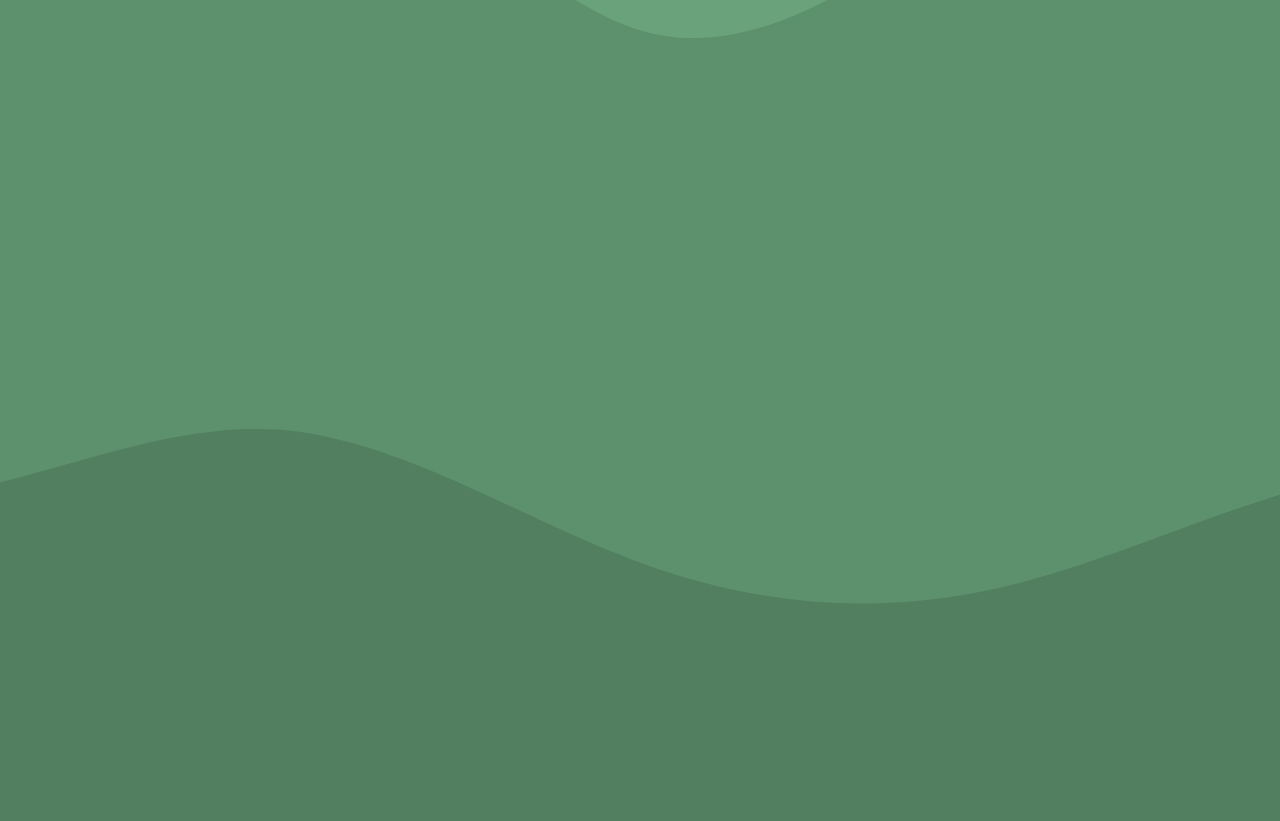
==== commit 1a0d65dd: "detalles finales" ====
--- a/index.html
+++ b/index.html
@@ -39,7 +39,7 @@
                     <a class="nav-link" href="contacto.html">contacto</a>
                 </li>   
                 <li class="nav-item">
-                    <a class="nav-link" href="pagos.html">Zona Pagos</a>
+                    <a class="nav-link" href="#">Zona Pagos</a>
                 </li>  
               </ul>
             </div>  
@@ -57,9 +57,10 @@
             
             <article class="col-xs-12 col-sm-7 col-md-8 col-lg-8 text">
 
-                <h3 class="text-center">Nombre del articulo</h3>
-                <p>Lorem, ipsum dolor sit amet consectetur adipisicing elit. Magni nisi perspiciatis exercitationem dolores odio aut, labore eum nesciunt placeat perferendis necessitatibus sapiente delectus soluta quos vero sequi ducimus dolore dicta.</p>
-                <p>Lorem ipsum dolor sit amet consectetur adipisicing elit. Enim error saepe eveniet eaque reprehenderit debitis! Magni nemo repellat fugiat numquam quos vel ducimus voluptatem, dolore sapiente minima explicabo ut ea?</p>
+                <h3 class="text-center">Vivir en el presente</h3>
+                <p>No podríamos vivir sin la capacidad de estar en el presente: es la que nos permite recordar a dónde estamos yendo mientras caminamos, aún cuando durante el trayecto nos hayamos perdido en miles de pensamientos. Sin Mindfulness sería imposible poder observar y reconocer la propia experiencia y vivir en este mundo. Sin embargo, y aunque creemos tener control conciente de nuestra atención, lo que normalmente sucede es que estamos constantemente atendiendo a pensamientos acerca del pasado o del futuro o bien, reconociendo solo una pequeña porción de lo que está sucediendo en el presente: si lo que estoy experimentando me gusta, quiero que continue o si lo que estoy experimentando me desagrada, quiero que desaparezca.
+
+                Mindfulness permite reconocer lo que está sucediendo mientras está sucediendo, aceptando activamente el fluir de la experiencia tal cual se está dando. Así es que, aunque experimentemos algo desagradable (por cierto algo inevitable en la medida en que estemos vivos), podremos ahorrarnos el sufrimiento añadido de tener que lograr que aquello desagradable desaparezca. Quedarse solo con lo que experimentamos sin agregar nada más es lo que la práctica de mindfulness permite.</p>
 
             </article>
 
@@ -114,11 +115,11 @@
         
         <section class="row text">
 
-            <p class="col-md-4">Lorem ipsum dolor sit amet consectetur adipisicing elit. Voluptas perferendis quidem perspiciatis inventore, reiciendis esse reprehenderit, ab assumenda itaque vitae voluptates amet aut est voluptatem alias. Omnis placeat voluptas ipsam.</p>
+            <p class="col-md-4">¡Grandes psicólogos! Tienen la capacidad de escucharte y guiarte. Establecen un espacio de seguridad y confianza.</p>
 
-            <p class="col-md-4 lead">Lorem ipsum dolor sit, amet consectetur adipisicing elit. Eaque facere provident aliquid voluptates incidunt quia, accusamus dolore repudiandae ipsum in sed vel dicta quas cumque? Consequuntur dicta porro molestiae molestias.</p>
+            <p class="col-md-4 lead">Me devolvieron la confianza en el apoyo psicológico después de una primera experiencia poco enriquecedora con otro profesional, el gran diferencial fue que David supo diagnosticar mi situación y brindarme herramientas que me ayudaron mucho en mi proceso,es empático y tiene vocación por lo que hace.</p>
 
-            <p class="col-md-4">Lorem ipsum dolor sit amet consectetur, adipisicing elit. Commodi aliquam adipisci dolor quasi iste cumque, dolores sed est itaque illo vel architecto id minus qui sit autem illum deleniti voluptas.</p>
+            <p class="col-md-4">Son excelentes profesionales comprometidos con el proceso y muy empaticos, me ayudo mucho en mi proceso.</p>
 
 
         </section>
--- a/css/estilos.css
+++ b/css/estilos.css
@@ -1,68 +1,65 @@
-@import url('https://fonts.googleapis.com/css2?family=Lexend+Tera:wght@100;200;400&display=swap');
-
-*{
-    margin: 0;
-    padding: 0;
+@import url("https://fonts.googleapis.com/css2?family=Lexend+Tera:wght@100;200;400&display=swap");
+* {
+  margin: 0;
+  padding: 0;
 }
 
-html{
-    scroll-behavior: smooth;
+html {
+  scroll-behavior: smooth;
 }
 
-body{
-    font-family: 'Lexend Tera', sans-serif;
-    background-image: url(../multimedia/img/waves.svg);
-    background-position: center;
-    background-size: cover;
-    background-repeat: no-repeat;
+body {
+  font-family: 'Lexend Tera', sans-serif;
+  background-image: url(../multimedia/img/waves.svg);
+  background-position: center;
+  background-size: cover;
+  background-repeat: no-repeat;
 }
 
-h1{
-    margin-top: 20px;
-    letter-spacing: 10px;
-    word-spacing: 30px;
-    font-size: 50px;
-    font-weight: 400;
-    color: #000;
+h1 {
+  margin: 10px;
+  letter-spacing: 10px;
+  word-spacing: 30px;
+  font-size: 50px;
+  font-weight: 400;
+  color: #000;
 }
 
-.navbar{
-    text-transform: capitalize;
-    font-size: larger;
+.navbar {
+  text-transform: capitalize;
+  font-size: larger;
 }
 
-.nav-item{
-    margin-left: 20px;
+.nav-item {
+  margin: 10px;
 }
 
-.video{
-    border-radius: 10%;
+.video {
+  border-radius: 10%;
 }
 
-h2{
-    margin-top: 20px;
-    color: #000;
+h2 {
+  margin: 10px;
+  color: #000;
 }
 
-h3{
-    margin-top: 20px;
-    color: #000;
+h3 {
+  margin: 10px;
+  color: #000;
 }
 
-.text{
-    text-align: justify;
+.text {
+  text-align: justify;
 }
 
 /* inicio footer */
-
-#foot{
-    word-spacing: 20px;
-    margin-top: 20px;
+#foot {
+  word-spacing: 20px;
+  margin-top: 20px;
 }
 
-span i{
-    font-size: 40px;
-    color: #12522c;
+span i {
+  font-size: 40px;
+  color: #12522c;
 }
-
-
+/*# sourceMappingURL=estilos.css.map */